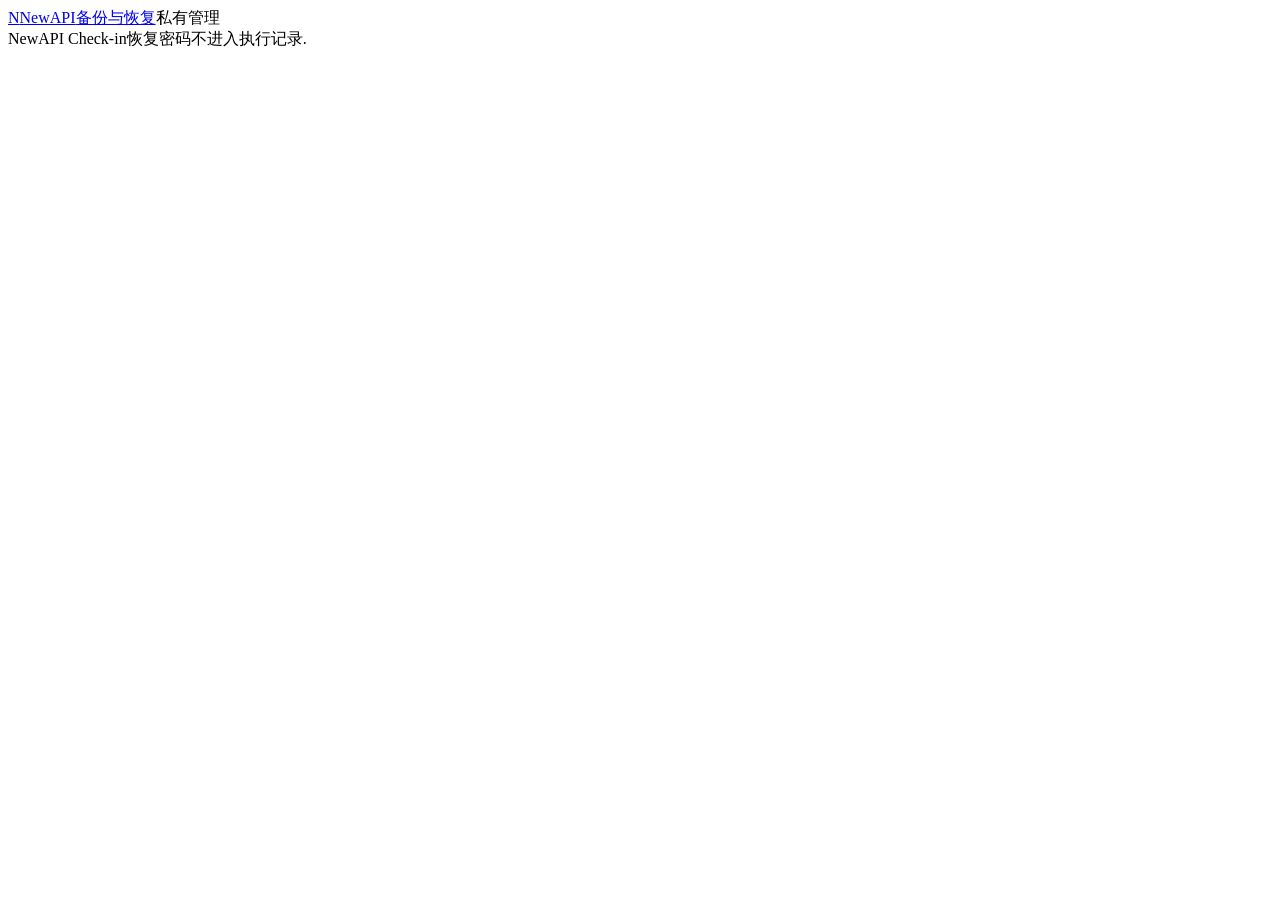
==== server/static/backups.html @ e21b51b5 "Add scheduled alerts summaries and encrypted backup recovery" ====
<!doctype html>
<html lang="zh-CN">
<head>
  <meta charset="utf-8">
  <meta name="viewport" content="width=device-width, initial-scale=1">
  <meta name="color-scheme" content="light">
  <title>备份与恢复 | NewAPI</title>
  <link rel="stylesheet" href="/style.css">
  <script src="/backups.js" defer></script>
</head>
<body>
  <div class="page-shell">
    <header class="site-header"><a class="brand" href="/"><span class="brand-mark">N</span><span>NewAPI<span class="brand-caption">备份与恢复</span></span></a><span class="local-tag">私有管理</span></header>
    <main>
      <section id="backup-login" class="login-wrap" hidden>
        <div class="login-intro"><p class="eyebrow">ENCRYPTED BACKUPS</p><h1>保存数据,<br>保留恢复的能力.</h1><p>请先使用当前管理密码登录.</p></div>
        <form id="backup-login-form" class="login-card"><label class="field"><span class="field-label">管理密码</span><input id="backup-login-password" type="password" autocomplete="current-password" maxlength="512" required></label><button class="button primary" type="submit">登录</button><p id="backup-login-message" class="inline-message" role="status"></p></form>
      </section>
      <div id="backup-workspace" hidden>
        <nav class="workspace-nav" aria-label="控制台页面"><a href="/status">Status</a><a href="/">管理面板</a><a href="/backups" aria-current="page">备份与恢复</a></nav>
        <section class="page-heading"><div><p class="eyebrow">ENCRYPTED BACKUPS</p><h1>备份与恢复</h1><p class="muted">备份包含数据库和主密钥, 使用独立恢复密码加密.</p></div></section>
        <p id="backup-message" class="notice" role="status" aria-live="polite" hidden></p>
        <section class="balance-panel" aria-labelledby="backup-settings-title">
          <div class="panel-title"><h2 id="backup-settings-title">自动备份</h2><button id="backup-reload" type="button" class="text-button">重新读取</button></div>
          <form id="backup-settings-form">
            <label class="field"><span class="field-label">启用每日自动备份</span><input id="backup-enabled" type="checkbox"></label>
            <label class="field"><span class="field-label">每日备份时间, UTC+8</span><input id="backup-time" type="time" required></label>
            <label class="field"><span class="field-label">保留份数</span><input id="backup-retention" type="number" min="1" max="90" step="1" required></label>
            <label class="field"><span class="field-label">备份恢复密码</span><input id="backup-password" type="password" autocomplete="new-password" minlength="16" maxlength="512"><span id="backup-password-hint" class="muted small"></span></label>
            <p class="muted small">请单独保管恢复密码. 服务器和主密钥丢失后, 需要备份文件与此密码恢复数据. 更改密码只影响新备份.</p>
            <div class="task-actions"><button id="backup-save" type="submit" class="button primary">保存备份设置</button><button id="backup-create" type="button" class="button secondary">立即创建备份</button></div>
          </form>
          <p id="backup-schedule" class="muted small"></p>
        </section>
        <section class="balance-panel" aria-labelledby="backup-files-title"><div class="panel-title"><h2 id="backup-files-title">已保存备份</h2><button id="backup-refresh-list" type="button" class="text-button">刷新列表</button></div><p class="muted small">备份保存在服务器数据卷中. 下载并另存到其他设备, 可防止服务器磁盘丢失时一并丢失备份.</p><div id="backup-files" class="runs-list"></div></section>
        <section class="balance-panel" aria-labelledby="restore-title">
          <h2 id="restore-title">恢复备份</h2><p class="muted small">先校验备份并预览内容, 再确认替换数据. 同一实例恢复保留当前管理员密码和公网设置. 恢复后自动签到、采集、通知和备份均停用, 核对后可重新启用.</p>
          <form id="backup-preview-form">
            <label class="field"><span class="field-label">加密备份文件</span><input id="restore-file" type="file" accept=".nab,application/octet-stream" required></label>
            <label class="field"><span class="field-label">此备份的恢复密码</span><input id="restore-password" type="password" autocomplete="off" maxlength="512" required></label>
            <button id="backup-preview" type="submit" class="button secondary">校验并预览</button>
          </form>
          <div id="restore-preview" class="notice" hidden><div><h3>即将恢复的数据</h3><p id="restore-preview-detail"></p><p>当前数据会先自动备份, 再替换为此备份的数据. 恢复前快照使用已保存的恢复密码; 尚未设置时使用本次输入的恢复密码. 完成后需要重新登录.</p><form id="backup-restore-form"><label class="field"><span class="field-label">当前管理员密码</span><input id="restore-admin-password" type="password" autocomplete="current-password" maxlength="512" required></label><label class="field"><span><input id="restore-confirm" type="checkbox" required> 我确认已核对备份, 并替换当前账户配置和历史数据</span></label><button id="backup-restore" type="submit" class="button danger-soft">确认恢复</button></form></div></div>
        </section>
      </div>
    </main>
    <footer>NewAPI Check-in<span>恢复密码不进入执行记录.</span></footer>
  </div>
</body>
</html>
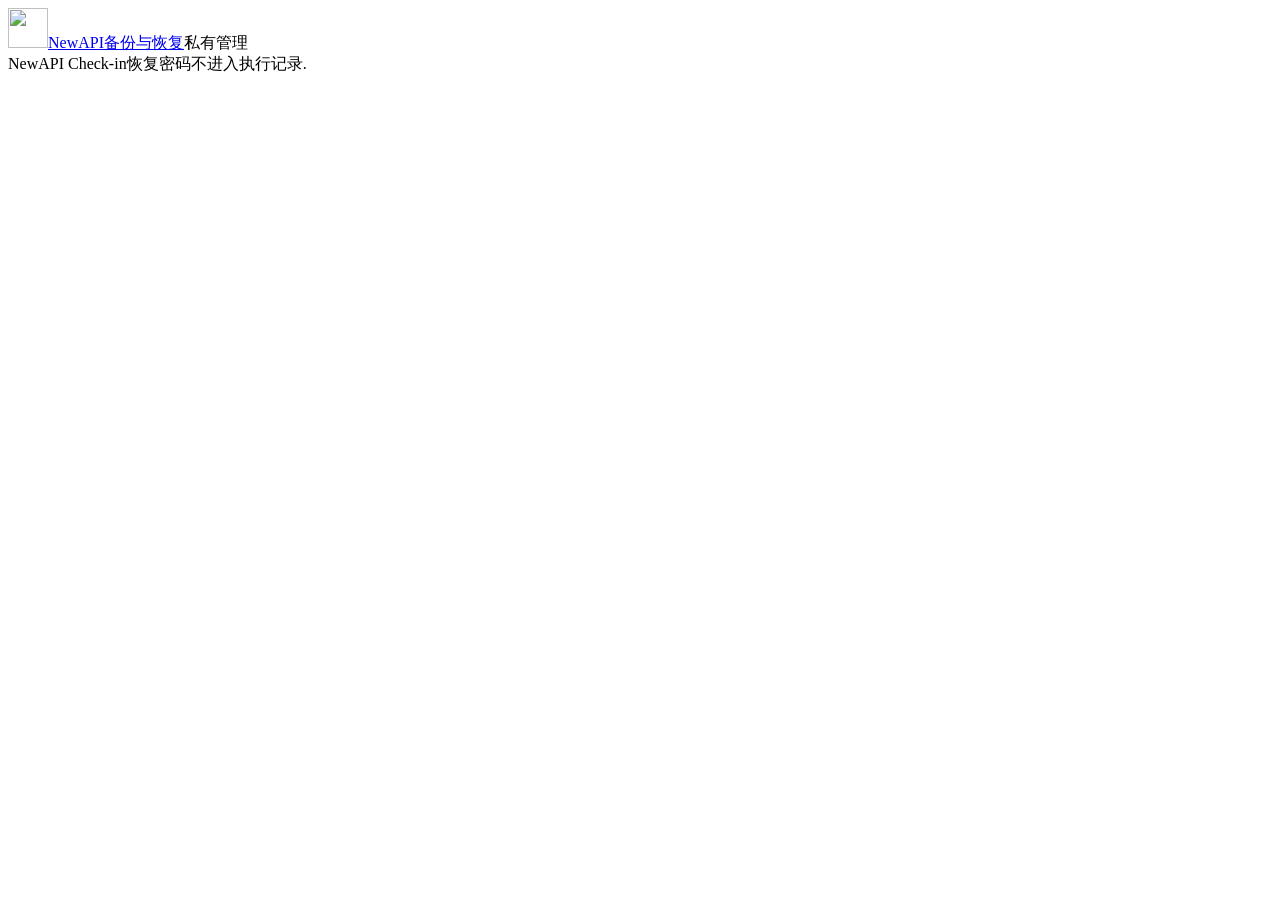
==== commit 69814309: "Use supplied logo across WebUI and desktop icons" ====
--- a/server/static/backups.html
+++ b/server/static/backups.html
@@ -6,18 +6,20 @@
   <meta name="color-scheme" content="light">
   <title>备份与恢复 | NewAPI</title>
   <link rel="stylesheet" href="/style.css">
+  <link rel="icon" type="image/png" href="/logo.png">
+  <script src="/passkeys.js" defer></script>
   <script src="/backups.js" defer></script>
 </head>
 <body>
   <div class="page-shell">
-    <header class="site-header"><a class="brand" href="/"><span class="brand-mark">N</span><span>NewAPI<span class="brand-caption">备份与恢复</span></span></a><span class="local-tag">私有管理</span></header>
+    <header class="site-header"><a class="brand" href="/"><img class="brand-mark" src="/logo.png" width="40" height="40" alt="" aria-hidden="true"><span>NewAPI<span class="brand-caption">备份与恢复</span></span></a><span class="local-tag">私有管理</span></header>
     <main>
       <section id="backup-login" class="login-wrap" hidden>
-        <div class="login-intro"><p class="eyebrow">ENCRYPTED BACKUPS</p><h1>保存数据,<br>保留恢复的能力.</h1><p>请先使用当前管理密码登录.</p></div>
-        <form id="backup-login-form" class="login-card"><label class="field"><span class="field-label">管理密码</span><input id="backup-login-password" type="password" autocomplete="current-password" maxlength="512" required></label><button class="button primary" type="submit">登录</button><p id="backup-login-message" class="inline-message" role="status"></p></form>
+        <div class="login-intro"><p class="eyebrow">ENCRYPTED BACKUPS</p><h1>保存数据,<br>保留恢复的能力.</h1><p>请使用当前管理认证方式登录.</p></div>
+        <form id="backup-login-form" class="login-card"><div id="backup-password-login"><label class="field"><span class="field-label">管理密码</span><input id="backup-login-password" type="password" autocomplete="current-password" maxlength="512" required></label><button class="button primary" type="submit">登录</button></div><button id="backup-passkey-login" class="button primary" type="button" hidden>使用 Passkey 登录</button><p id="backup-login-message" class="inline-message" role="status"></p></form>
       </section>
       <div id="backup-workspace" hidden>
-        <nav class="workspace-nav" aria-label="控制台页面"><a href="/status">Status</a><a href="/">管理面板</a><a href="/backups" aria-current="page">备份与恢复</a></nav>
+        <nav class="workspace-nav" aria-label="控制台页面"><a href="/status">Status</a><a href="/">管理面板</a><a href="/backups" aria-current="page">备份与恢复</a><a href="/security">登录安全</a></nav>
         <section class="page-heading"><div><p class="eyebrow">ENCRYPTED BACKUPS</p><h1>备份与恢复</h1><p class="muted">备份包含数据库和主密钥, 使用独立恢复密码加密.</p></div></section>
         <p id="backup-message" class="notice" role="status" aria-live="polite" hidden></p>
         <section class="balance-panel" aria-labelledby="backup-settings-title">
@@ -34,13 +36,13 @@
         </section>
         <section class="balance-panel" aria-labelledby="backup-files-title"><div class="panel-title"><h2 id="backup-files-title">已保存备份</h2><button id="backup-refresh-list" type="button" class="text-button">刷新列表</button></div><p class="muted small">备份保存在服务器数据卷中. 下载并另存到其他设备, 可防止服务器磁盘丢失时一并丢失备份.</p><div id="backup-files" class="runs-list"></div></section>
         <section class="balance-panel" aria-labelledby="restore-title">
-          <h2 id="restore-title">恢复备份</h2><p class="muted small">先校验备份并预览内容, 再确认替换数据. 同一实例恢复保留当前管理员密码和公网设置. 恢复后自动签到、采集、通知和备份均停用, 核对后可重新启用.</p>
+          <h2 id="restore-title">恢复备份</h2><p id="restore-description" class="muted small">先校验备份并预览内容, 再确认替换数据. 同一实例恢复保留当前管理员密码和公网设置. 恢复后自动签到、采集、通知和备份均停用, 核对后可重新启用.</p>
           <form id="backup-preview-form">
             <label class="field"><span class="field-label">加密备份文件</span><input id="restore-file" type="file" accept=".nab,application/octet-stream" required></label>
             <label class="field"><span class="field-label">此备份的恢复密码</span><input id="restore-password" type="password" autocomplete="off" maxlength="512" required></label>
             <button id="backup-preview" type="submit" class="button secondary">校验并预览</button>
           </form>
-          <div id="restore-preview" class="notice" hidden><div><h3>即将恢复的数据</h3><p id="restore-preview-detail"></p><p>当前数据会先自动备份, 再替换为此备份的数据. 恢复前快照使用已保存的恢复密码; 尚未设置时使用本次输入的恢复密码. 完成后需要重新登录.</p><form id="backup-restore-form"><label class="field"><span class="field-label">当前管理员密码</span><input id="restore-admin-password" type="password" autocomplete="current-password" maxlength="512" required></label><label class="field"><span><input id="restore-confirm" type="checkbox" required> 我确认已核对备份, 并替换当前账户配置和历史数据</span></label><button id="backup-restore" type="submit" class="button danger-soft">确认恢复</button></form></div></div>
+          <div id="restore-preview" class="notice" hidden><div><h3>即将恢复的数据</h3><p id="restore-preview-detail"></p><p id="restore-completion-hint">当前数据会先自动备份, 再替换为此备份的数据. 恢复前快照使用已保存的恢复密码; 尚未设置时使用本次输入的恢复密码. 完成后需要重新登录.</p><form id="backup-restore-form"><label id="restore-password-reauth" class="field"><span class="field-label">当前管理员密码</span><input id="restore-admin-password" type="password" autocomplete="current-password" maxlength="512" required></label><p id="restore-passkey-reauth" class="muted small" hidden>确认恢复时将使用 Passkey 再次验证身份. 当前登录模式和已绑定密钥会保留.</p><label class="field"><span><input id="restore-confirm" type="checkbox" required> 我确认已核对备份, 并替换当前账户配置和历史数据</span></label><button id="backup-restore" type="submit" class="button danger-soft">确认恢复</button></form></div></div>
         </section>
       </div>
     </main>
